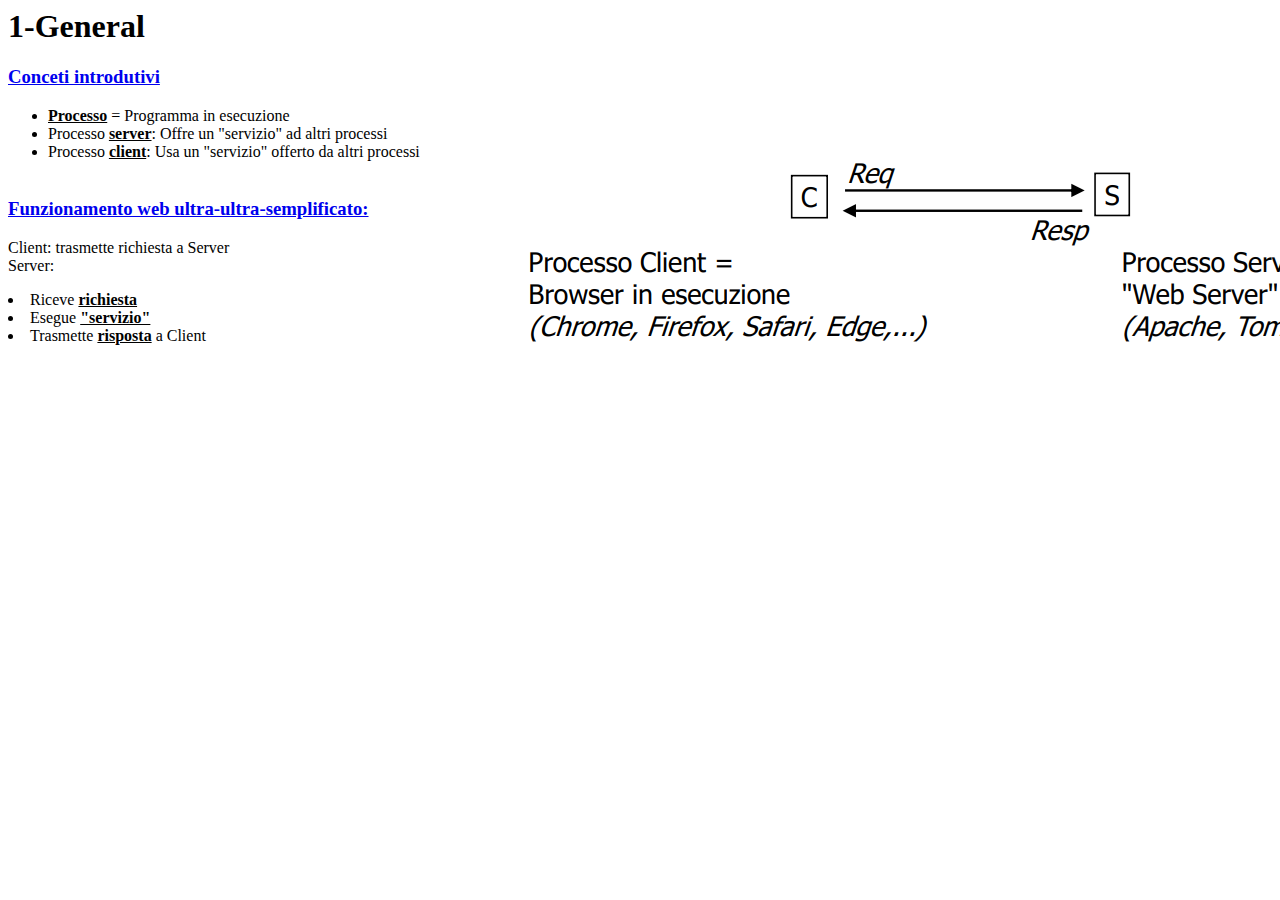
==== P1.html @ 08f03f63 "P1 introduced" ====
<html>
    <head><h1>1-General</h1></head>
    <body>
        <a href="RC\Parte 1\10 - General.pdf#page=2"><h3>Conceti introdutivi</h3></a>
        <p>
            
            <ul> 
                <li><u><b>Processo</b></u> = Programma in esecuzione</li>
                <li>Processo <u><b>server</b></u>: Offre un "servizio" ad altri processi</li>
                <li>Processo <u><b>client</b></u>: Usa un "servizio" offerto da altri processi</li>
                <br>
            </ul>
        </p>
            <a href="RC\Parte 1\10 - General.pdf#page=3"><h3>Funzionamento web ultra-ultra-semplificato:</h3></a>
        <p>
            Client: trasmette richiesta a Server
            <br>
                <left>Server:</left>                
                    <li>Riceve <u><b>richiesta</b></u></li>
                    <li>Esegue <u><b>"servizio"</b></u></li>
                    <li>Trasmette <u><b>risposta</b></u> a Client</li>
                    <img src="img/webuus.png"  style="position: relative; left: 500; bottom: 190;">

                    
        
        </p>
    </body>
 </html>
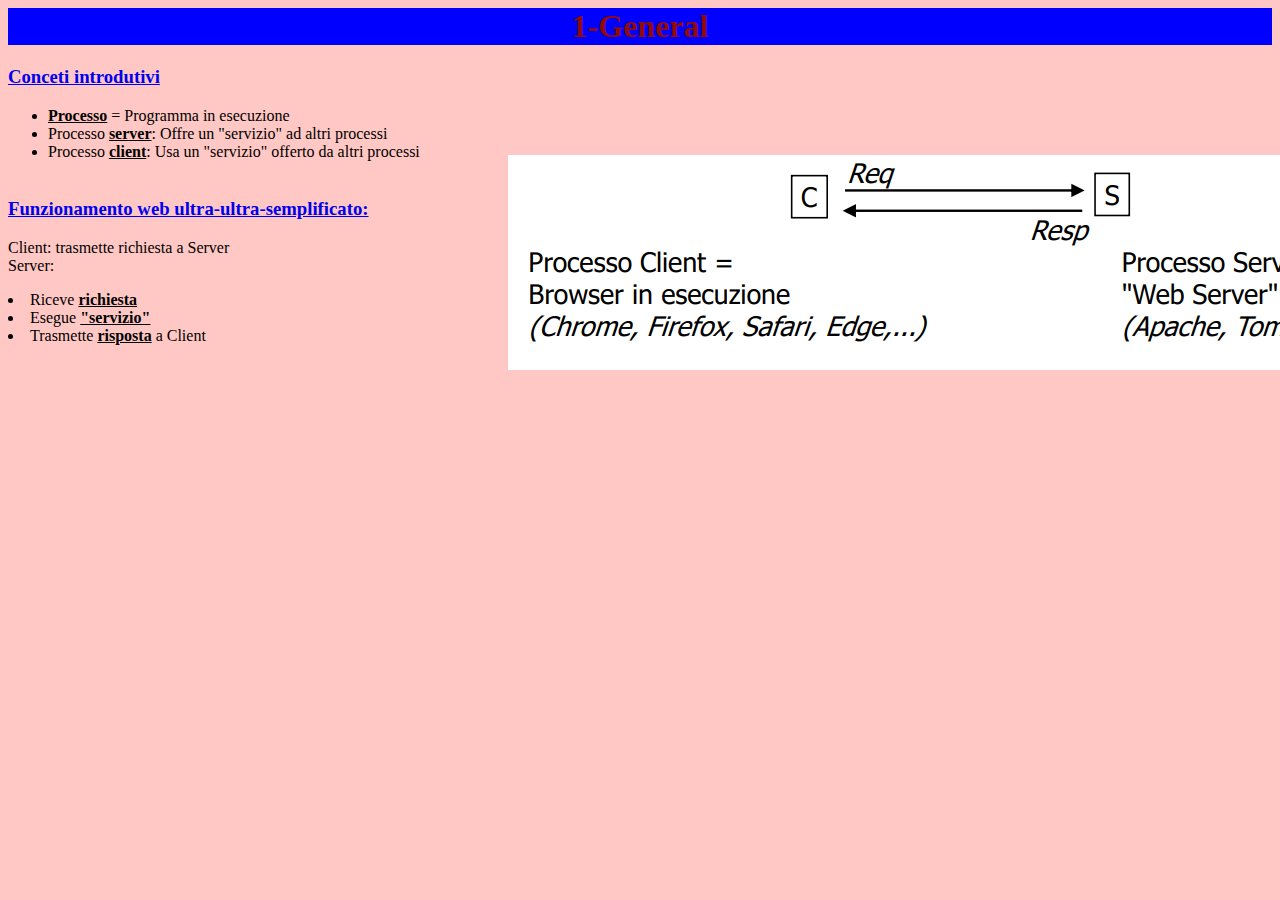
==== commit 654077b1: "Update P1.html" ====
--- a/P1.html
+++ b/P1.html
@@ -1,6 +1,9 @@
 
 <html>
-    <head><h1>1-General</h1></head>
+    <link href="a.css" rel="stylesheet" type="text/css">
+    <head>
+        <h1>1-General</h1>
+    </head>
     <body>
         <a href="RC\Parte 1\10 - General.pdf#page=2"><h3>Conceti introdutivi</h3></a>
         <p>
--- a/a.css
+++ b/a.css
@@ -0,0 +1,4 @@
+body{background-color: rgb(255, 200, 196);}
+h1 { font-family:papyrus;color:rgb(144, 10, 10); text-align: center;background-color: blue;}
+h2 { font-family:papyrus;color:rgb(144, 10, 10); text-align: left;}
+h3 { font-family:papyrus;}